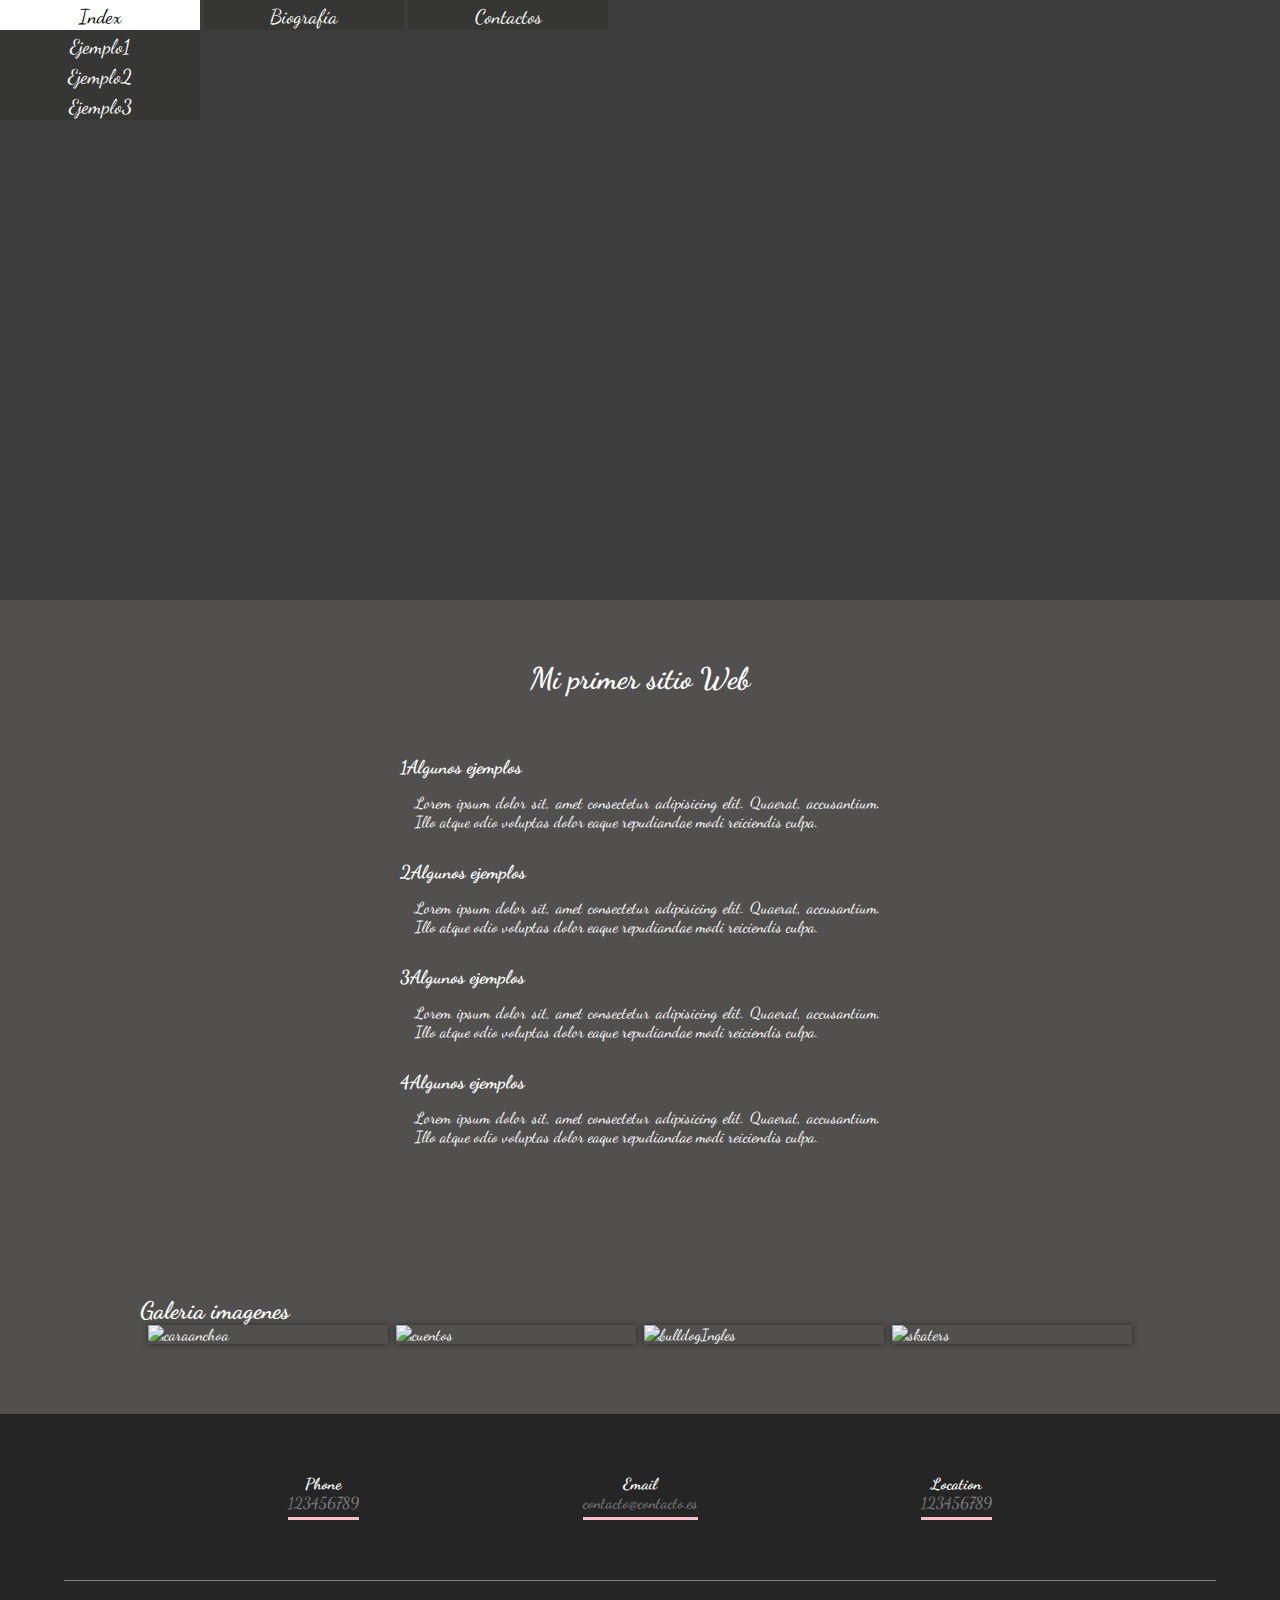
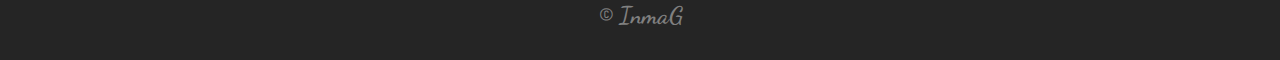
==== Index.html @ 361d9af9 "ADD HTML CSS" ====
<!DOCTYPE html>
<html lang="en">
<head>
    <meta charset="UTF-8">
    <meta name="viewport" content="width=device-width, initial-scale=1.0">
    <link rel="preconnect" href="https://fonts.gstatic.com">
    <link href="https://fonts.googleapis.com/css2?family=Dancing+Script:wght@600&display=swap" rel="stylesheet">    
    <title>Index</title>
    <link rel="stylesheet" href="css/estilosbienvenida.css">


</head>
<body>

    <header>
        <nav class="nav a">
            <ul class="topnav">
                <li class="nav li">
                    <a href="../mystheria/index.html" title="Index">Index</a>
                
                    <ul>
                        <li><a href="Ejemplo1" title="Ejemplo1">Ejemplo1</a></li>
                        <li><a href="Ejemplo2" title="Ejemplo2">Ejemplo2</a></li>
                        <li><a href="Ejemplo3" title="Ejemplo3">Ejemplo3</a></li>
    
                    </ul>
                
                </li>
                <li><a href="../mystheria/Biografia.html" title="Biografía">Biografía</a></li>
                <li> <a href="../mystheria/contactoFormulario.html" title="Contactos">Contactos</a> </li>
                    
               
            </li> 
            </ul>
        </nav> 
        
        <div class="textos-header">
            <h1>Bienvenido a mi sitio personal</h1>
            

            <img src="img/bienvenida.jpg" alt="Bienvenida">

        </div>

    </header>
   <main>
    <div>
        <section class="contenedor sobre-nosotros">
            <h2 class="titulo">Mi primer sitio Web</h2>

            <article>
                <div class="contenedor-sobre-nosotros">

                    <!-- <img src="img/fondobienvenida.jpg" alt="Filosofía de vida" class="imagen-about-us"> -->

                    <div class="contenido-texto">
                        <h3><span>1</span>Algunos ejemplos</h3>
                        <p>Lorem ipsum dolor sit, amet consectetur adipisicing elit. Quaerat, accusantium. Illo atque odio voluptas dolor eaque repudiandae modi reiciendis culpa.</p>
                        <h3><span>2</span>Algunos ejemplos</h3>
                        <p>Lorem ipsum dolor sit, amet consectetur adipisicing elit. Quaerat, accusantium. Illo atque odio voluptas dolor eaque repudiandae modi reiciendis culpa.</p>
                        <h3><span>3</span>Algunos ejemplos</h3>
                        <p>Lorem ipsum dolor sit, amet consectetur adipisicing elit. Quaerat, accusantium. Illo atque odio voluptas dolor eaque repudiandae modi reiciendis culpa.</p>
                        <h3><span>4</span>Algunos ejemplos</h3>
                        <p>Lorem ipsum dolor sit, amet consectetur adipisicing elit. Quaerat, accusantium. Illo atque odio voluptas dolor eaque repudiandae modi reiciendis culpa.</p>


                    </div>
                </div>

            </article>
        </section>
        <section class="galeria">
            <div class="contenedor">
                <h2>Galeria imagenes</h2>
                <div class="galeria-port">
                    
                    <div class="imagen-port">
                            <img src="img/caraanchoa.jpg" alt="caraanchoa">
                            <div class="hover-galeria">
                                <img src="img/iconomano.jpg" alt="icono mano">
                                <p>Mi trabajo</p>
                            </div>
                    </div>
                     <div class="imagen-port">
                            <img src="img/dragon.png" alt="cuentos">
                            <div class="hover-galeria">
                                <img src="img/iconomano.jpg" alt="icono mano">
                                <p>Mi trabajo</p>
                            </div>
                    </div>
                        
                    <div class="imagen-port">
                                <img src="img/bulldogIngles.jpg" alt="bulldogIngles">
                            <div class="hover-galeria">
                                <img src="img/iconomano.jpg" alt="icono mano">
                                <p>Mi trabajo</p>
                            </div>
                            

                    </div>
                    <div class="imagen-port">
                            <img src="img/footervans.jpg" alt="skaters">
                        <div class="hover-galeria">
                            <img src="img/iconomano.jpg" alt="icono mano">
                            <p>Mi trabajo</p>
                        </div>
                        

                    </div>


                </div>

            </div>
        </section>
        
    </div>



   </main> 
    

    <footer>
        <div class="contenedor-footer">
            <div class="content-foo">
                <h4>Phone</h4>
                <p>123456789</p>
            </div>
            <div class="content-foo">
                <h4>Email</h4>
                <p>contacto@contacto.es</p>
            </div>
            <div class="content-foo">
                <h4>Location</h4>
                <p>123456789</p>
            </div>
        </div>
        <h2 class="titulo-final">&copy; InmaG</h2>
    </footer>   
</body>
</html>
---- css/estilosbienvenida.css ----
*{
    margin:0;
    padding: 0;
    box-sizing: border-box;
}

body{
    background: rgb(82, 79, 79);
    font-family: 'Dancing Script', cursive;
}

/* --------------360 o menos ------------ */

.wrapper {
    margin: 0 auto;
    width: 100%;
}

.sectionContainer,
.articleContainer {
    display:flex;
    flex-direction: column;
}



/* --------------360 o menos ------------ */

.wrapper {
    margin: 0 auto;
    width: 100%;
}

.sectionContainer,
.articleContainer {
    display:flex;
    flex-direction: column;
}



/* --------------360 o menos ------------ */

.wrapper {
    margin: 0 auto;
    width: 100%;
}

.sectionContainer,
.articleContainer {
    display:flex;
    flex-direction: column;
}
  
  /* 961 o mas  */
  @media screen and (min-width: 961px) {
    .wrapper {
      width: 960px;
    }
  
    .articlesContainer {
      flex-direction: row;
    }
  }
.contenedor{
    padding:60px 0;
    width: 90%;
    max-width: 1000px;
    margin:auto;
    overflow:hidden;
    color:white;

}

.titulo{

    color: white;
    font-family: 'Dancing Script', cursive;
    font-size: 30px;
    text-align: center;
    margin-bottom: 60px;
}

header{

    width: 100%;
    height: 600px;
    background: rgb(61, 61, 61) url(../img/bienvenida.jpg);
   background-size: cover;
   background-attachment: fixed;
   position: relative;

}

nav a{

    text-decoration:none;
    color:inherit;
    font-family: 'Dancing Script', cursive;
    font-size:20px;
  }

  nav li{
      display:inline-block;
      width: 200px;
      height: 30px;
      padding:5px 10px;
      background-color:rgb(54, 54, 53);
      border:1px soild #000;
      text-align: center;
      color:#fff;
      position:relative;

  }
  nav li:hover{
      background-color: #fff;
      color:#000;
  }
  nav li>ul{
      display:none;
  }

  nav li:hover>ul{
      display:block;
      position:absolute;
      top:30px;
      left:0px;
  }

header .textos-header{

    display:none;
    height: 430px;
    width: 100%;
    align-items: center;
    justify-content: center;
    flex-direction: column;
    text-align: center;

}
.textos-header h1{
    font-size: 50px;
    color: white;
    font-family: 'Dancing Script', cursive;

}

.textos-header h2{
    font-size: 30px;
    font-weight: 300;
    color:white;
    font-family: 'Dancing Script', cursive;

}

.contenedor-sobre-nosotros {
    display:flex;
    justify-content: space-evenly;
    color:white;

}

.imagen-about-us {
    width: 48%;

}

.sobre-nosotros .contenido-texto {
    width: 48%;
}

.contenido-texto h3 {

    margin-bottom: 15px;

}

.contenido-texto p {

    padding: 0px 0px 30px 15px;
    font-weight: 300;
    text-align:justify;
}

.galeria{
    background: rgb(82, 79, 79);

}

.galeria-port{

    display: flex;
    justify-content: space-evenly;
    flex-wrap: wrap;

}

.imagen-port {
    width: 24%;
    margin-bottom: 10px;
   
    overflow:hidden;
    position: relative;
    cursor:pointer;
    box-shadow: 0 0 6px 0 rgba(0, 0, 0, .5);
    
}
.hover-galeria{
    position: absolute;
    width: 100%;
    height: 100%;
    top:0;
    transform: scale(0);
    background: rgba(100, 91, 91, 0.842);
    transition: transform .5s;
    display: flex;
    justify-content: center;
    align-content: center;
    flex-direction: column;
}

.hover-galeria img {
    width: 50px;
}

.hover-galeria p{
    color:white;

}

.imagen-port:hover .hover-galeria{
    transform: scale(1);
}

.imagen-port > img {
    width: 100%;
    height: 100%;
    object-fit: cover;
    display: block;
}

footer{

    background:rgb(37, 37, 37);
    padding:60px 0 30px 0;
    margin: auto;
    overflow:hidden;
}
.contenedor-footer{
    display: flex;
    width: 90%;
    justify-content: space-evenly;
    margin: auto;
    padding-bottom:  50px;
    border-bottom: 1px solid grey;
}

.content-foo{
    text-align: center;
}
.content-foo{
    color:white;
    border-bottom: 3px solid pink;
    padding-bottom: 5px;
    margin-bottom: 10px;
}
.content-foo p{
    color:grey;
    
}

.titulo-final {
    text-align: center;
    font-size: 24px;
    margin: 20px 0 0 0;
    color:grey;

}
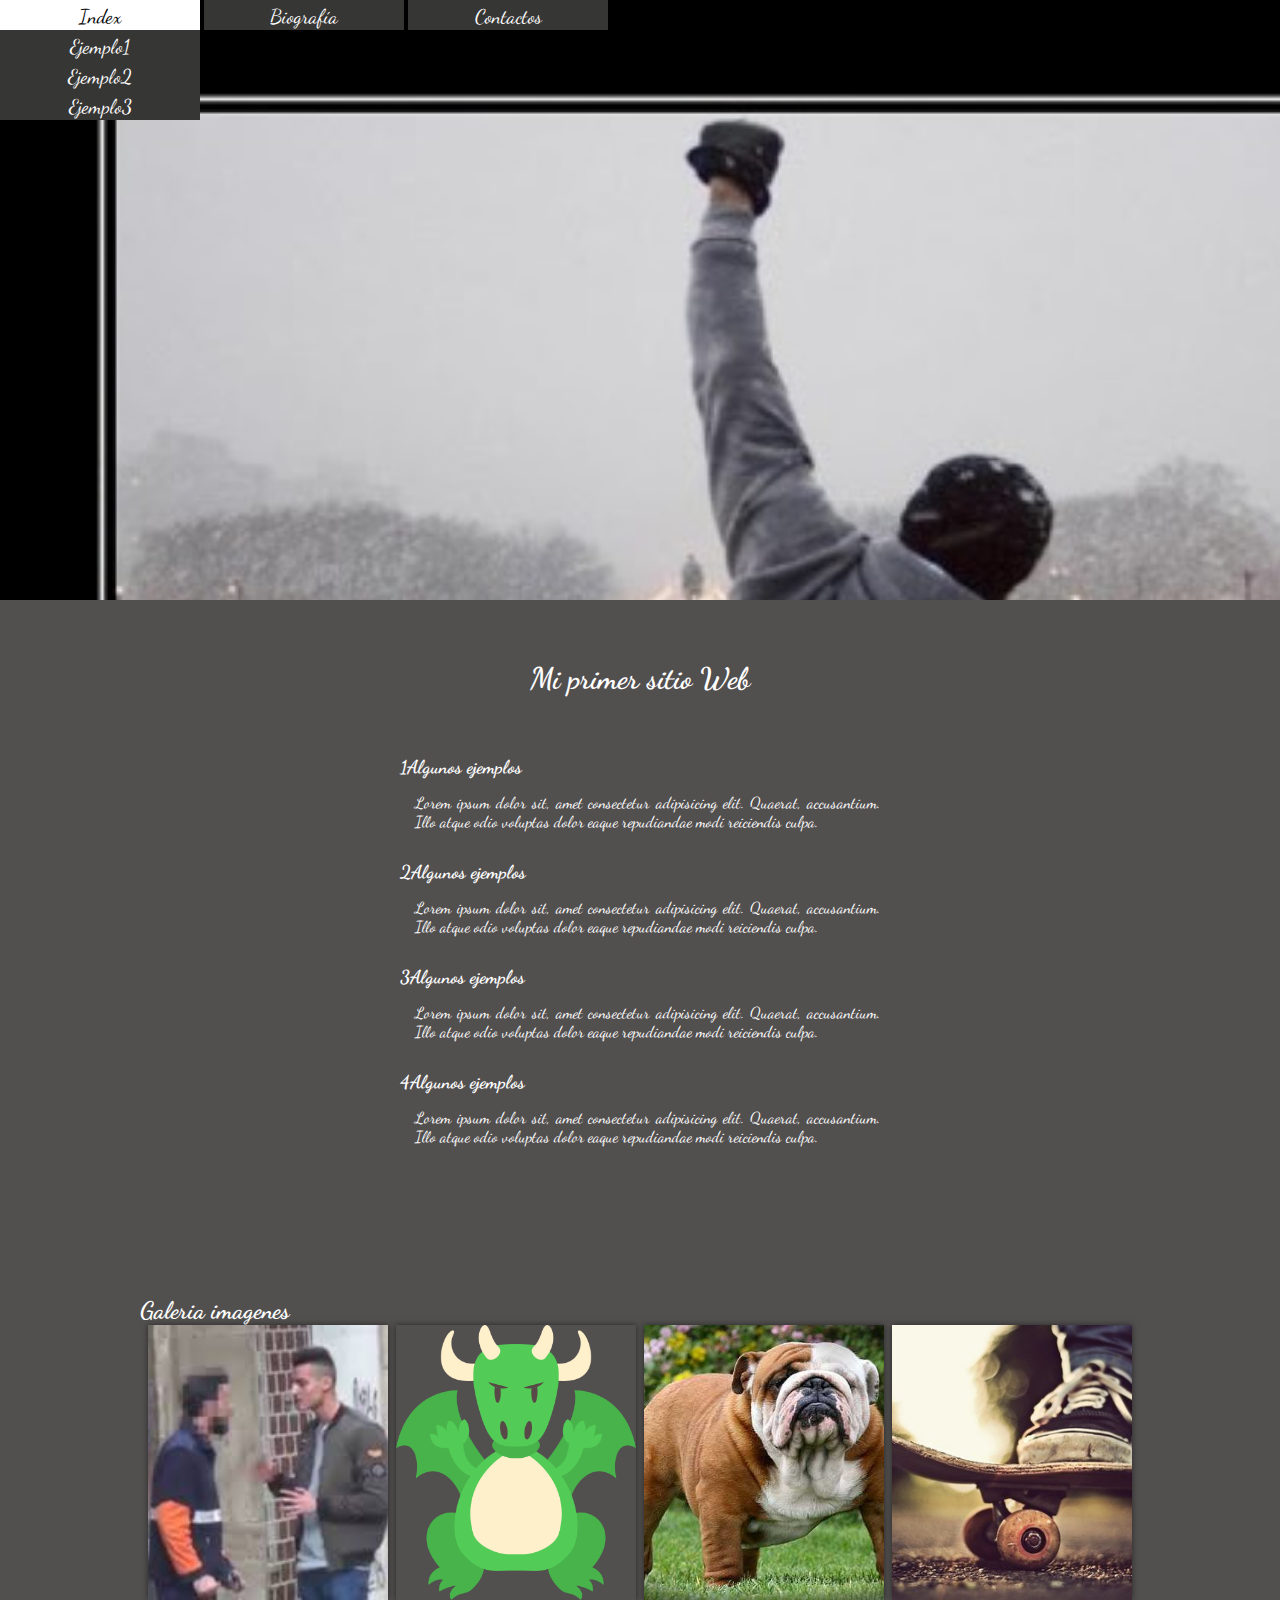
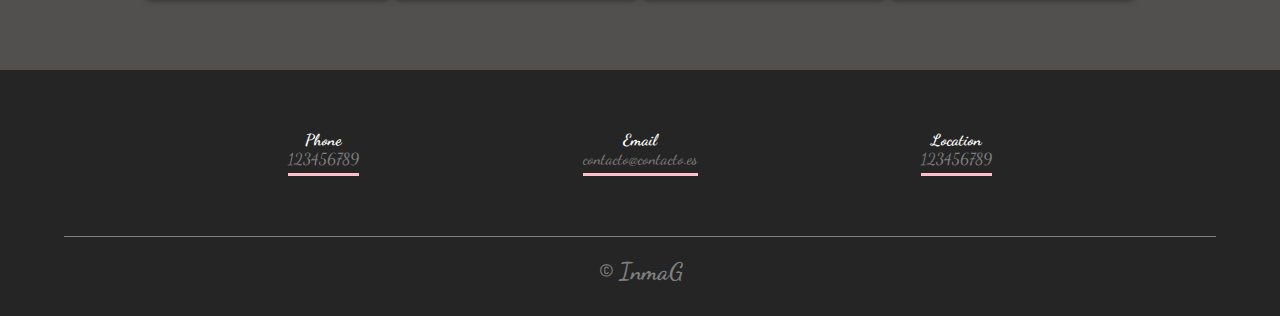
==== commit 5f60f479: "ADD images and modify HTML" ====
--- a/Index.html
+++ b/Index.html
@@ -16,7 +16,7 @@
         <nav class="nav a">
             <ul class="topnav">
                 <li class="nav li">
-                    <a href="../mystheria/index.html" title="Index">Index</a>
+                    <a href="index.html" title="Index">Index</a>
                 
                     <ul>
                         <li><a href="Ejemplo1" title="Ejemplo1">Ejemplo1</a></li>
@@ -26,8 +26,8 @@
                     </ul>
                 
                 </li>
-                <li><a href="../mystheria/Biografia.html" title="Biografía">Biografía</a></li>
-                <li> <a href="../mystheria/contactoFormulario.html" title="Contactos">Contactos</a> </li>
+                <li><a href="../paginapersonal/Biografia.html" title="Biografía">Biografía</a></li>
+                <li> <a href="../paginapersonal/contactoFormulario.html" title="Contactos">Contactos</a> </li>
                     
                
             </li> 
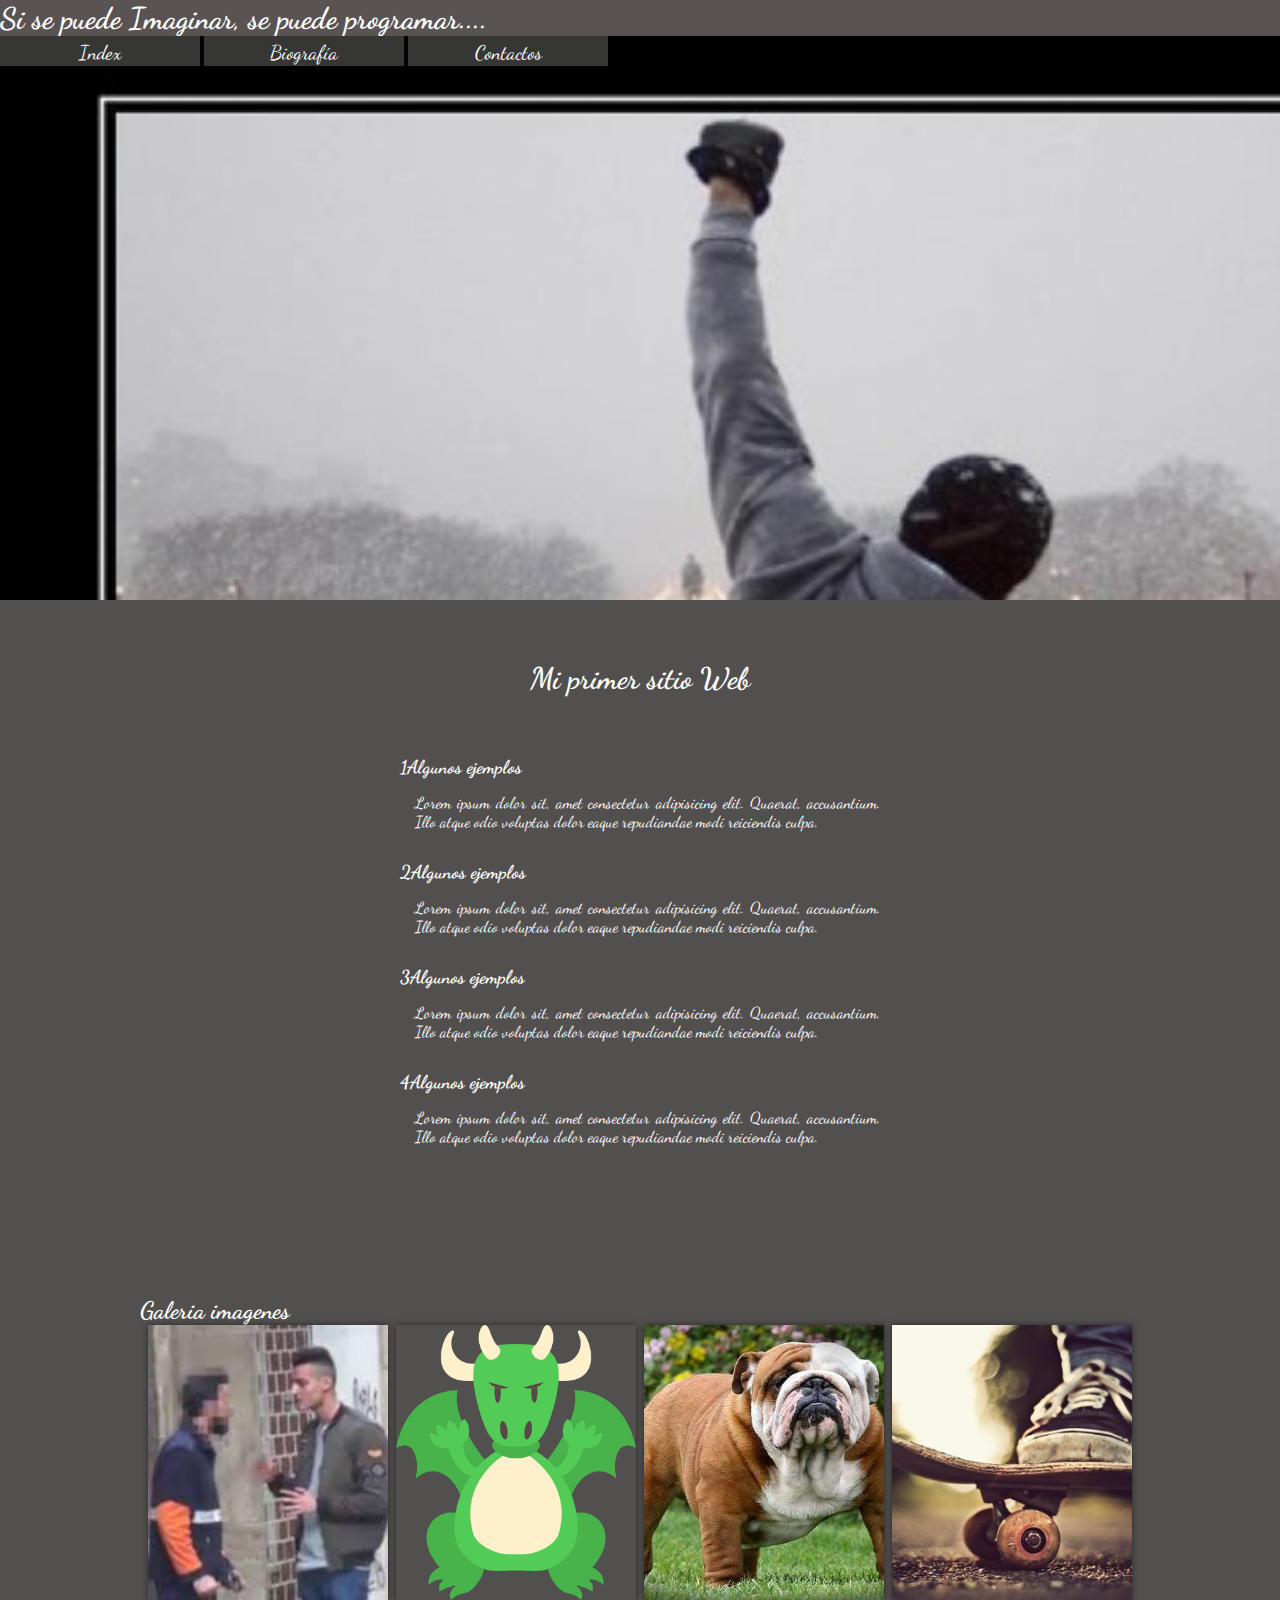
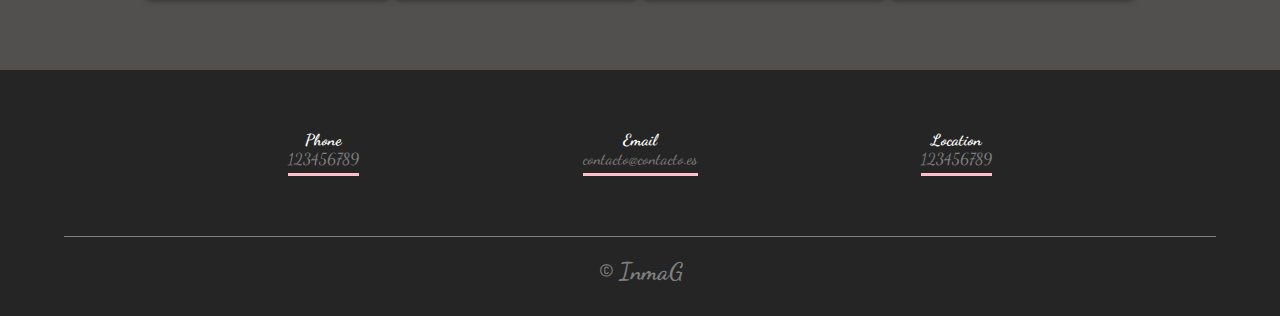
==== commit 1ca759a1: "Modify HTML y CSS" ====
--- a/Index.html
+++ b/Index.html
@@ -13,6 +13,7 @@
 <body>
 
     <header>
+        <div class="animacion">Si se puede Imaginar, se puede programar....</div>
         <nav class="nav a">
             <ul class="topnav">
                 <li class="nav li">
@@ -35,7 +36,7 @@
         </nav> 
         
         <div class="textos-header">
-            <h1>Bienvenido a mi sitio personal</h1>
+            
             
 
             <img src="img/bienvenida.jpg" alt="Bienvenida">
@@ -46,7 +47,10 @@
    <main>
     <div>
         <section class="contenedor sobre-nosotros">
-            <h2 class="titulo">Mi primer sitio Web</h2>
+                
+                    <h2 class="titulo">Mi primer sitio Web</h2>
+                
+                         
 
             <article>
                 <div class="contenedor-sobre-nosotros">
@@ -68,6 +72,8 @@
                 </div>
 
             </article>
+
+        
         </section>
         <section class="galeria">
             <div class="contenedor">
--- a/css/estilosbienvenida.css
+++ b/css/estilosbienvenida.css
@@ -81,6 +81,7 @@
     margin-bottom: 60px;
 }
 
+
 header{
 
     width: 100%;
@@ -276,4 +277,23 @@
     color:grey;
 
 }
-
+.animacion {
+    /* width: 100px;
+    height: 100px; */
+    font-family: 'Dancing Script', cursive;
+    background-color: rgba(99, 92, 92, 0.904);
+    font-weight: bold;
+    font-size: 30px;
+    position: relative;
+    animation: mymove 7s infinite;
+    color:white;
+  }
+
+
+  
+   @keyframes mymove {
+    from {left: 0px;}
+    to {left: 300px;}
+  }
+
+  